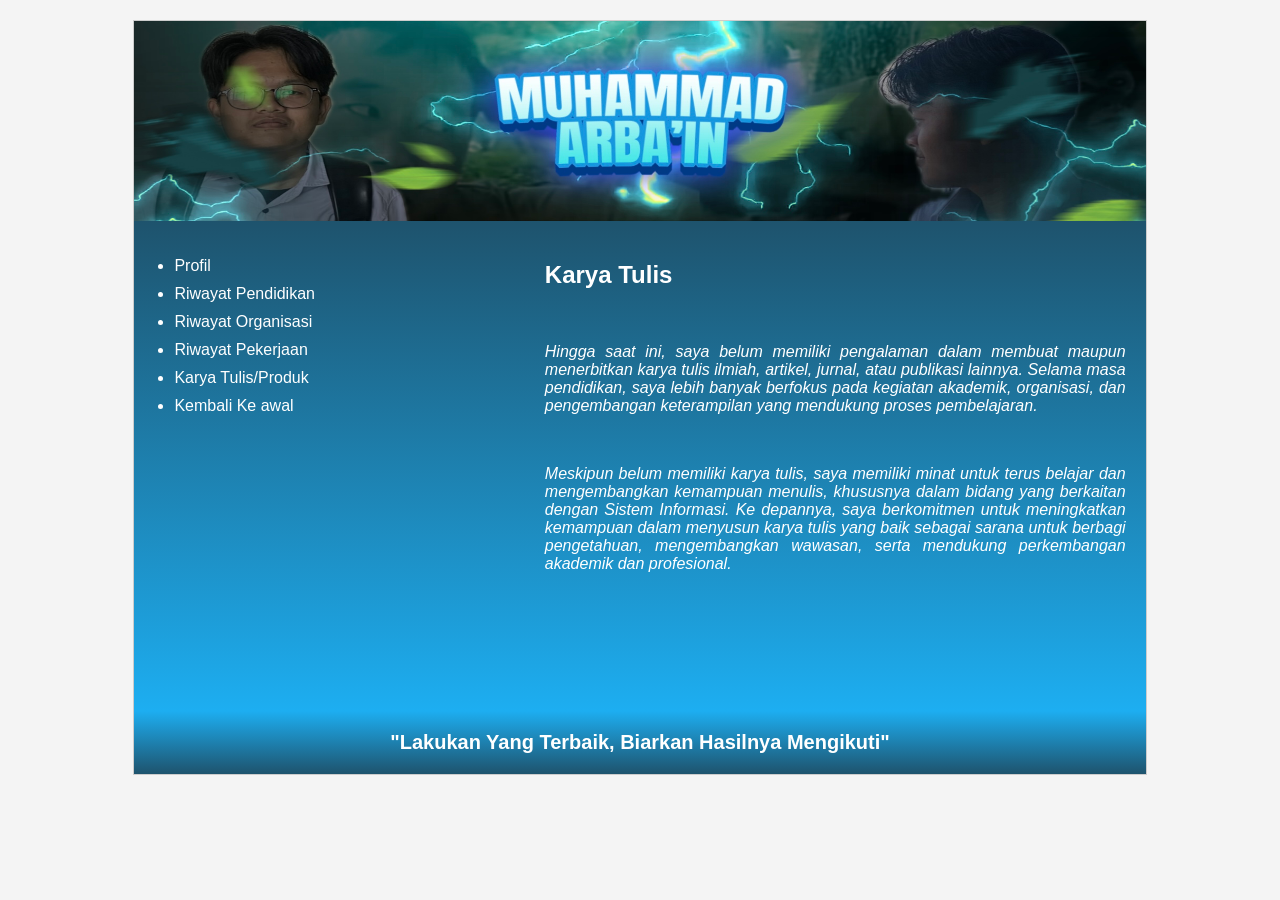
==== karya_tulis_bain.html @ 5ca23173 "karya_tulis_bain.html" ====
<!DOCTYPE html>
<html lang="id">
<head>
<meta charset="UTF-8">
<meta name="viewport" content="width=device-width, initial-scale=1.0">
<title>Portofolio 5 Tahun Mendatang</title>
<link rel="stylesheet" href="baincss.css">

</head>
<body>
<div class="container">

    <div class="banner">
        <img src="IMG_8502.PNG" alt="Foto Terbaik Anda"
        width="1200%" height="200%">
    </div>

    <!-- Isi -->
    <div class="content">

        <!-- Menu Kiri -->
        <div class="sidebar">
            <ul class="font">
              <li><a style="text-decoration:none;" class="font" href="real_profil_bain.html">
                    Profil</a><br>
                </li>
                <li><a style="text-decoration:none;" class="font" href="riwayat_pendidikan_bain.html">
                Riwayat Pendidikan</a><br>
                </li>
                <li><a style="text-decoration:none;" class="font" href="riwayat_organisasi_bain.html">
                Riwayat Organisasi</a><br>
                </li>
                <li><a style="text-decoration:none;" class="font" href="riwayat_pekerjaan_bain.html">
                Riwayat Pekerjaan</a><br>
                </li>
                <li><a style="text-decoration:none;" class="font" href="karya_tulis_bain.html">
                    Karya Tulis/Produk</a><br>
                </li>
                <li><a style="text-decoration:none;" class="font" href="new%20bain.html">
                    Kembali Ke awal </a><br>
                </li>
            </ul>
        </div>

        <!-- Portofolio 5 Tahun -->
        <div class="main">
            <ul class="font2">
            <h2>Karya Tulis</h2>
            <br>
            <p>
                <i>
                    Hingga saat ini, saya belum memiliki pengalaman dalam membuat maupun
                    menerbitkan karya tulis ilmiah, artikel, jurnal, atau publikasi lainnya.
                    Selama masa pendidikan, saya lebih banyak berfokus pada kegiatan akademik,
                    organisasi, dan pengembangan keterampilan yang mendukung proses pembelajaran.
                </i>
            </p>
            <br>
            <p>
                <i>
                Meskipun belum memiliki karya tulis, saya memiliki minat untuk terus belajar dan
                mengembangkan kemampuan menulis, khususnya dalam bidang yang berkaitan dengan 
                Sistem Informasi. Ke depannya, saya berkomitmen untuk meningkatkan kemampuan dalam 
                menyusun karya tulis yang baik sebagai sarana untuk berbagi pengetahuan,
                mengembangkan wawasan, serta mendukung perkembangan akademik dan profesional.
                </i>
            </p>
            <br>    
            <br>
        </div>

    </div>

    <!-- Motto -->
    <div class="footer">
        "Lakukan Yang Terbaik, Biarkan Hasilnya Mengikuti"
    </div>

</div>

</body>
</html>
---- baincss.css ----
<style>
*{
    margin:0;
    padding:0;
    box-sizing:border-box;
}

body{
    font-family: Arial, sans-serif;
    background:#f4f4f4;
}

.container{
    width:80%;
    margin:20px auto;
    border:1px solid #ccc;
}

.banner{
    background:#2d8cf0;
    height:200px;
    display:flex;
    justify-content:center;
    align-items:center;
}

.banner img{
    max-width:100%;
    max-height:100%;
}

.content{
    display:flex;
}

.sidebar{
    width:50%;
    background: linear-gradient(360deg, #1daef1, #1e536d);
    padding:20px;
}

.sidebar ul{
    padding-left:20px;
}

.sidebar li{
    margin-bottom:10px;
}

.main{
    width:100%;
    background: linear-gradient(360deg, #1daef1, #1e536d);
    color:white;
    padding:20px;
    min-height:450px;
    text-align:justify;
}

.font{
    color: white;
}

.footer{
    background: linear-gradient(180deg, #1daef1, #1e536d);
    color:white;
    color:white;
    text-align:center;
    padding:20px;
    font-size:20px;
    font-weight:bold;
}
</style>
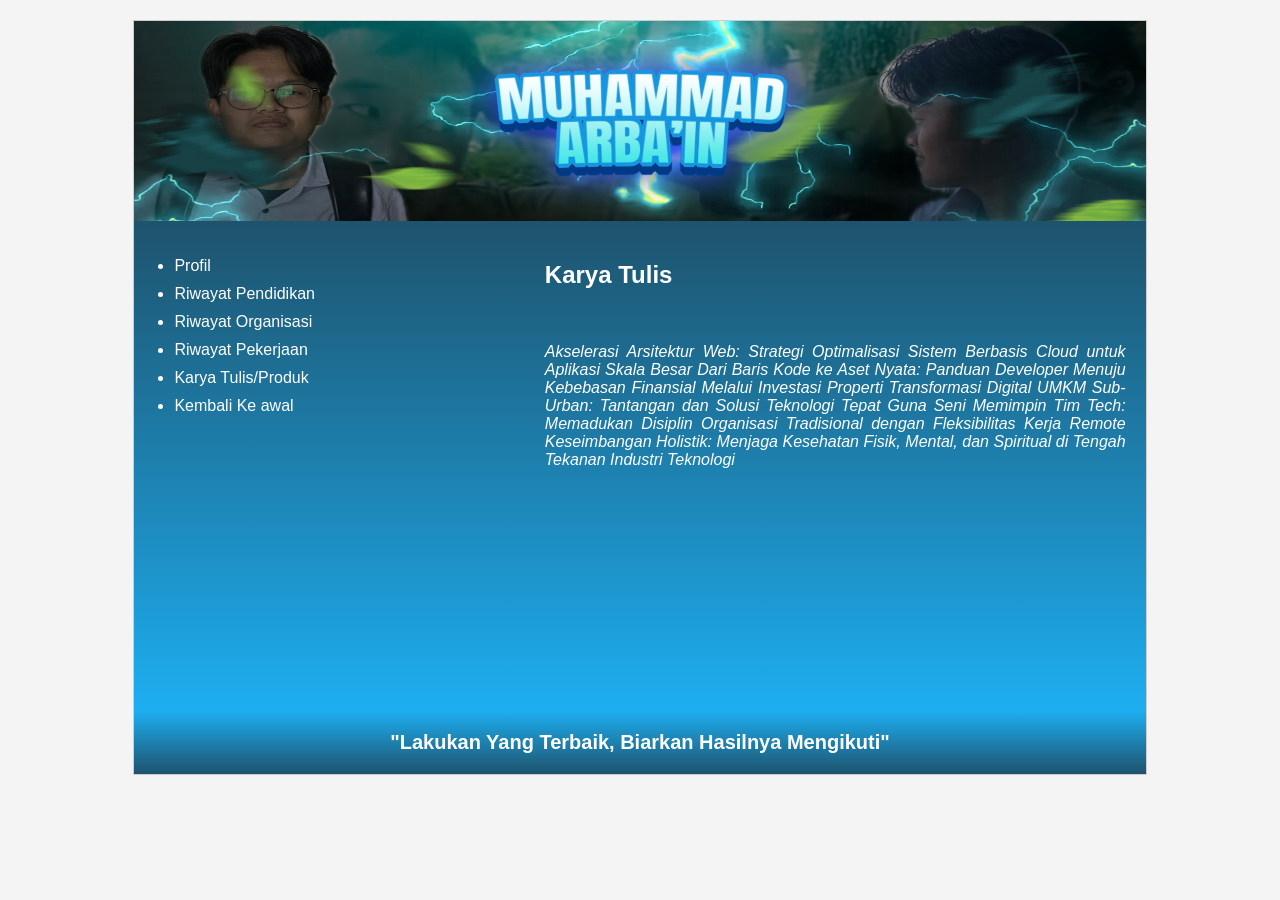
==== commit 1e95753d: "karya_tulis_bain.html" ====
--- a/karya_tulis_bain.html
+++ b/karya_tulis_bain.html
@@ -49,34 +49,20 @@
             <br>
             <p>
                 <i>
-                    Hingga saat ini, saya belum memiliki pengalaman dalam membuat maupun
-                    menerbitkan karya tulis ilmiah, artikel, jurnal, atau publikasi lainnya.
-                    Selama masa pendidikan, saya lebih banyak berfokus pada kegiatan akademik,
-                    organisasi, dan pengembangan keterampilan yang mendukung proses pembelajaran.
+                 Akselerasi Arsitektur Web: Strategi Optimalisasi Sistem Berbasis Cloud untuk Aplikasi Skala Besar
+                 Dari Baris Kode ke Aset Nyata: Panduan Developer Menuju Kebebasan Finansial Melalui Investasi Properti
+                 Transformasi Digital UMKM Sub-Urban: Tantangan dan Solusi Teknologi Tepat Guna
+                 Seni Memimpin Tim Tech: Memadukan Disiplin Organisasi Tradisional dengan Fleksibilitas Kerja Remote
+                 Keseimbangan Holistik: Menjaga Kesehatan Fisik, Mental, dan Spiritual di Tengah Tekanan Industri Teknologi
                 </i>
             </p>
-            <br>
-            <p>
-                <i>
-                Meskipun belum memiliki karya tulis, saya memiliki minat untuk terus belajar dan
-                mengembangkan kemampuan menulis, khususnya dalam bidang yang berkaitan dengan 
-                Sistem Informasi. Ke depannya, saya berkomitmen untuk meningkatkan kemampuan dalam 
-                menyusun karya tulis yang baik sebagai sarana untuk berbagi pengetahuan,
-                mengembangkan wawasan, serta mendukung perkembangan akademik dan profesional.
-                </i>
-            </p>
-            <br>    
-            <br>
         </div>
-
     </div>
 
     <!-- Motto -->
     <div class="footer">
         "Lakukan Yang Terbaik, Biarkan Hasilnya Mengikuti"
     </div>
-
 </div>
-
 </body>
 </html>
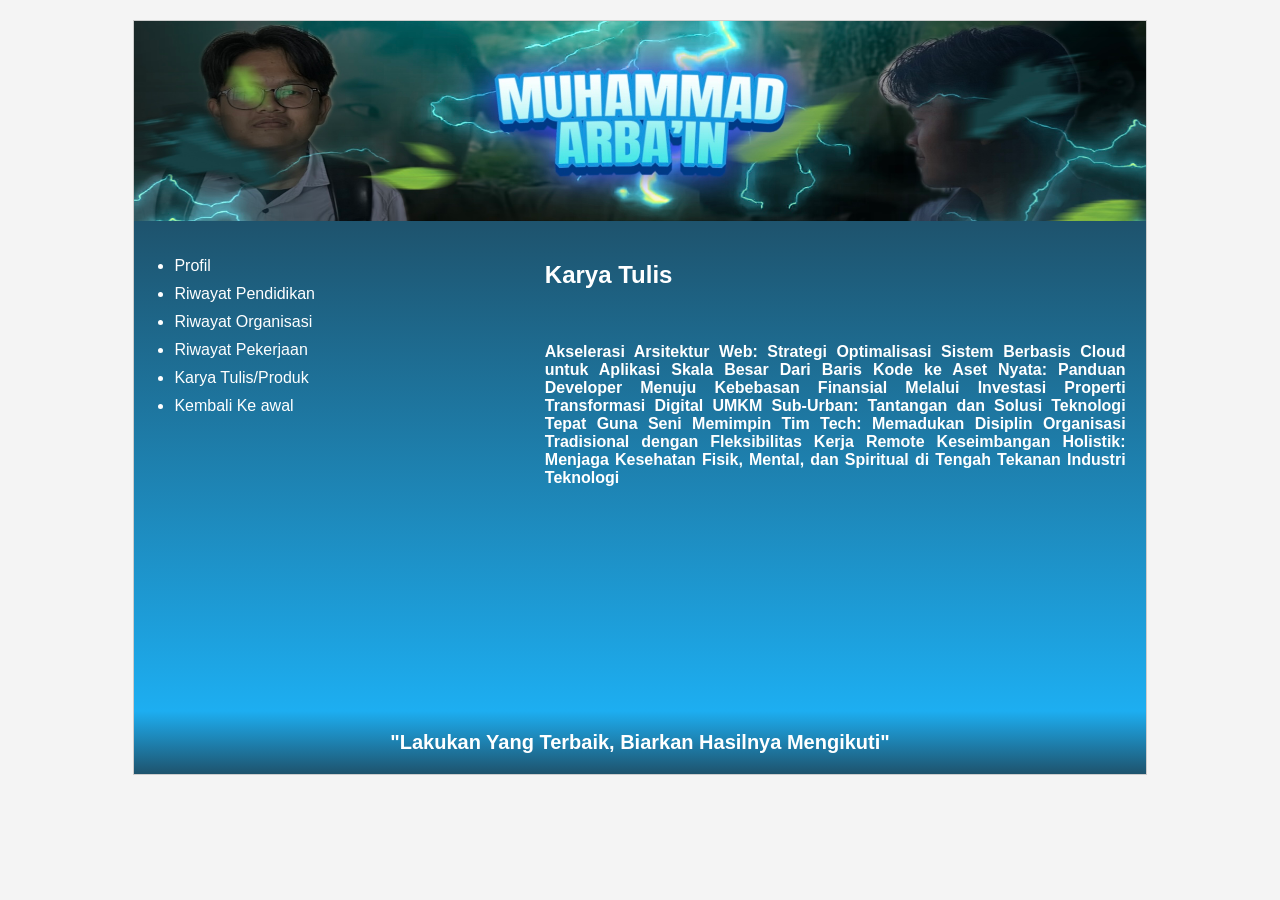
==== commit 228812f5: "karya_tulis_bain.html" ====
--- a/karya_tulis_bain.html
+++ b/karya_tulis_bain.html
@@ -36,7 +36,7 @@
                 <li><a style="text-decoration:none;" class="font" href="karya_tulis_bain.html">
                     Karya Tulis/Produk</a><br>
                 </li>
-                <li><a style="text-decoration:none;" class="font" href="new%20bain.html">
+                <li><a style="text-decoration:none;" class="font" href="kembali_ke_awal.html">
                     Kembali Ke awal </a><br>
                 </li>
             </ul>
@@ -48,13 +48,13 @@
             <h2>Karya Tulis</h2>
             <br>
             <p>
-                <i>
+                <b>
                  Akselerasi Arsitektur Web: Strategi Optimalisasi Sistem Berbasis Cloud untuk Aplikasi Skala Besar
                  Dari Baris Kode ke Aset Nyata: Panduan Developer Menuju Kebebasan Finansial Melalui Investasi Properti
                  Transformasi Digital UMKM Sub-Urban: Tantangan dan Solusi Teknologi Tepat Guna
                  Seni Memimpin Tim Tech: Memadukan Disiplin Organisasi Tradisional dengan Fleksibilitas Kerja Remote
                  Keseimbangan Holistik: Menjaga Kesehatan Fisik, Mental, dan Spiritual di Tengah Tekanan Industri Teknologi
-                </i>
+                </b>
             </p>
         </div>
     </div>
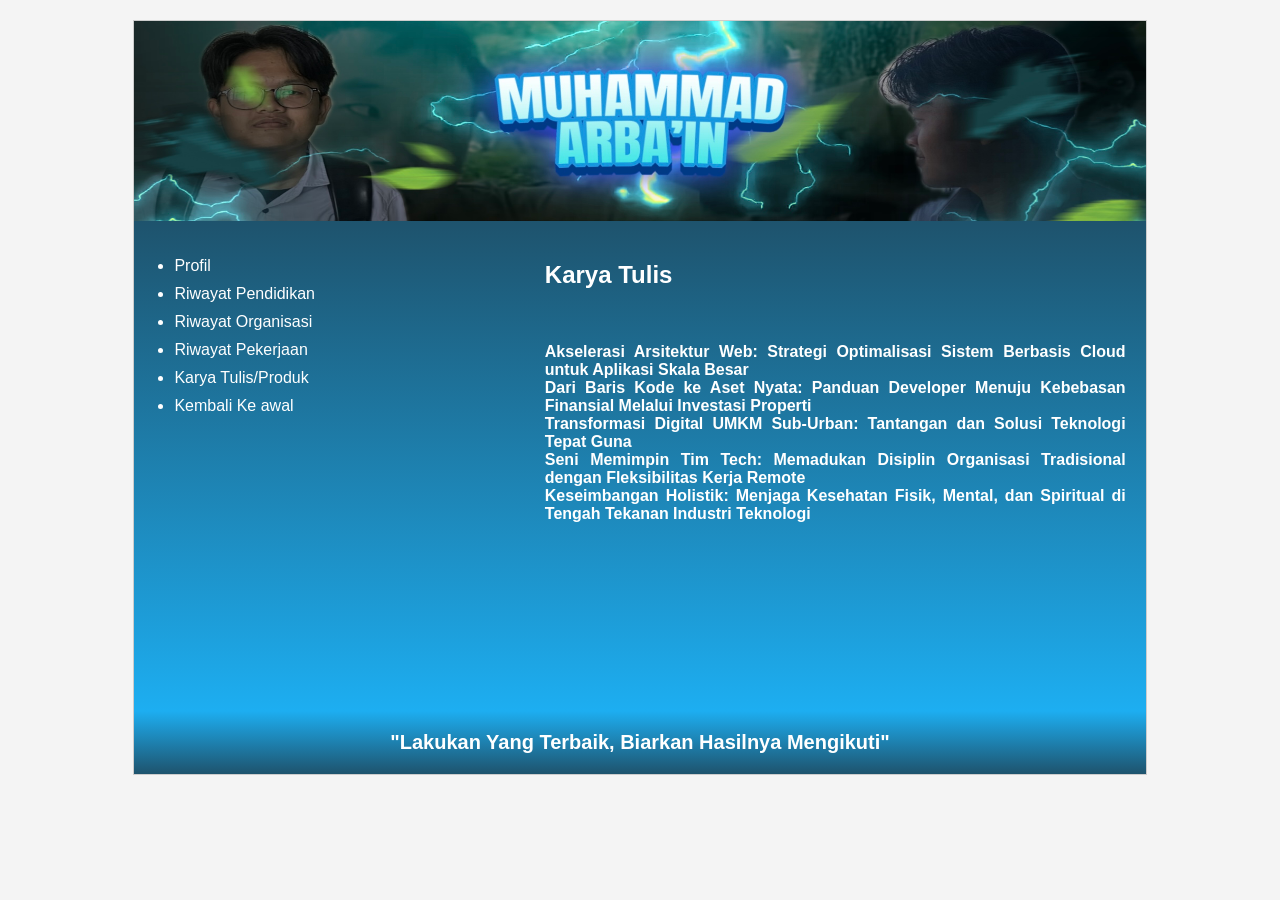
==== commit eb1e0584: "karya_tulis_bain.html" ====
--- a/karya_tulis_bain.html
+++ b/karya_tulis_bain.html
@@ -50,9 +50,13 @@
             <p>
                 <b>
                  Akselerasi Arsitektur Web: Strategi Optimalisasi Sistem Berbasis Cloud untuk Aplikasi Skala Besar
+                     <br>
                  Dari Baris Kode ke Aset Nyata: Panduan Developer Menuju Kebebasan Finansial Melalui Investasi Properti
+                     <br>
                  Transformasi Digital UMKM Sub-Urban: Tantangan dan Solusi Teknologi Tepat Guna
+                     <br>
                  Seni Memimpin Tim Tech: Memadukan Disiplin Organisasi Tradisional dengan Fleksibilitas Kerja Remote
+                     <br>
                  Keseimbangan Holistik: Menjaga Kesehatan Fisik, Mental, dan Spiritual di Tengah Tekanan Industri Teknologi
                 </b>
             </p>
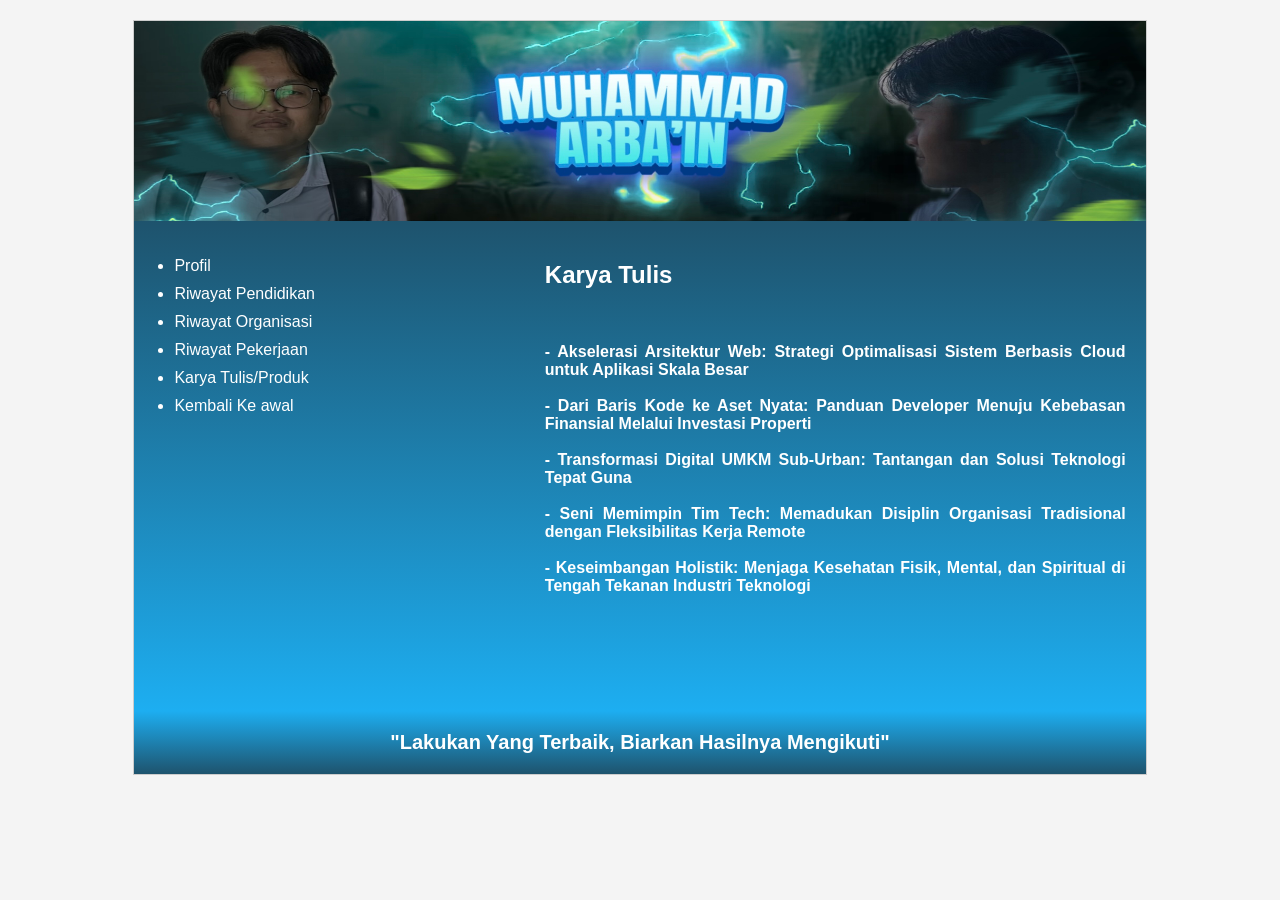
==== commit efe4b9b7: "Upd karya_tulis_bain.html" ====
--- a/karya_tulis_bain.html
+++ b/karya_tulis_bain.html
@@ -49,15 +49,15 @@
             <br>
             <p>
                 <b>
-                 Akselerasi Arsitektur Web: Strategi Optimalisasi Sistem Berbasis Cloud untuk Aplikasi Skala Besar
-                     <br>
-                 Dari Baris Kode ke Aset Nyata: Panduan Developer Menuju Kebebasan Finansial Melalui Investasi Properti
-                     <br>
-                 Transformasi Digital UMKM Sub-Urban: Tantangan dan Solusi Teknologi Tepat Guna
-                     <br>
-                 Seni Memimpin Tim Tech: Memadukan Disiplin Organisasi Tradisional dengan Fleksibilitas Kerja Remote
-                     <br>
-                 Keseimbangan Holistik: Menjaga Kesehatan Fisik, Mental, dan Spiritual di Tengah Tekanan Industri Teknologi
+                 - Akselerasi Arsitektur Web: Strategi Optimalisasi Sistem Berbasis Cloud untuk Aplikasi Skala Besar
+                     <br><br>
+                -  Dari Baris Kode ke Aset Nyata: Panduan Developer Menuju Kebebasan Finansial Melalui Investasi Properti
+                     <br><br>
+                 - Transformasi Digital UMKM Sub-Urban: Tantangan dan Solusi Teknologi Tepat Guna
+                     <br><br>
+                -  Seni Memimpin Tim Tech: Memadukan Disiplin Organisasi Tradisional dengan Fleksibilitas Kerja Remote
+                     <br><br>
+                 - Keseimbangan Holistik: Menjaga Kesehatan Fisik, Mental, dan Spiritual di Tengah Tekanan Industri Teknologi
                 </b>
             </p>
         </div>
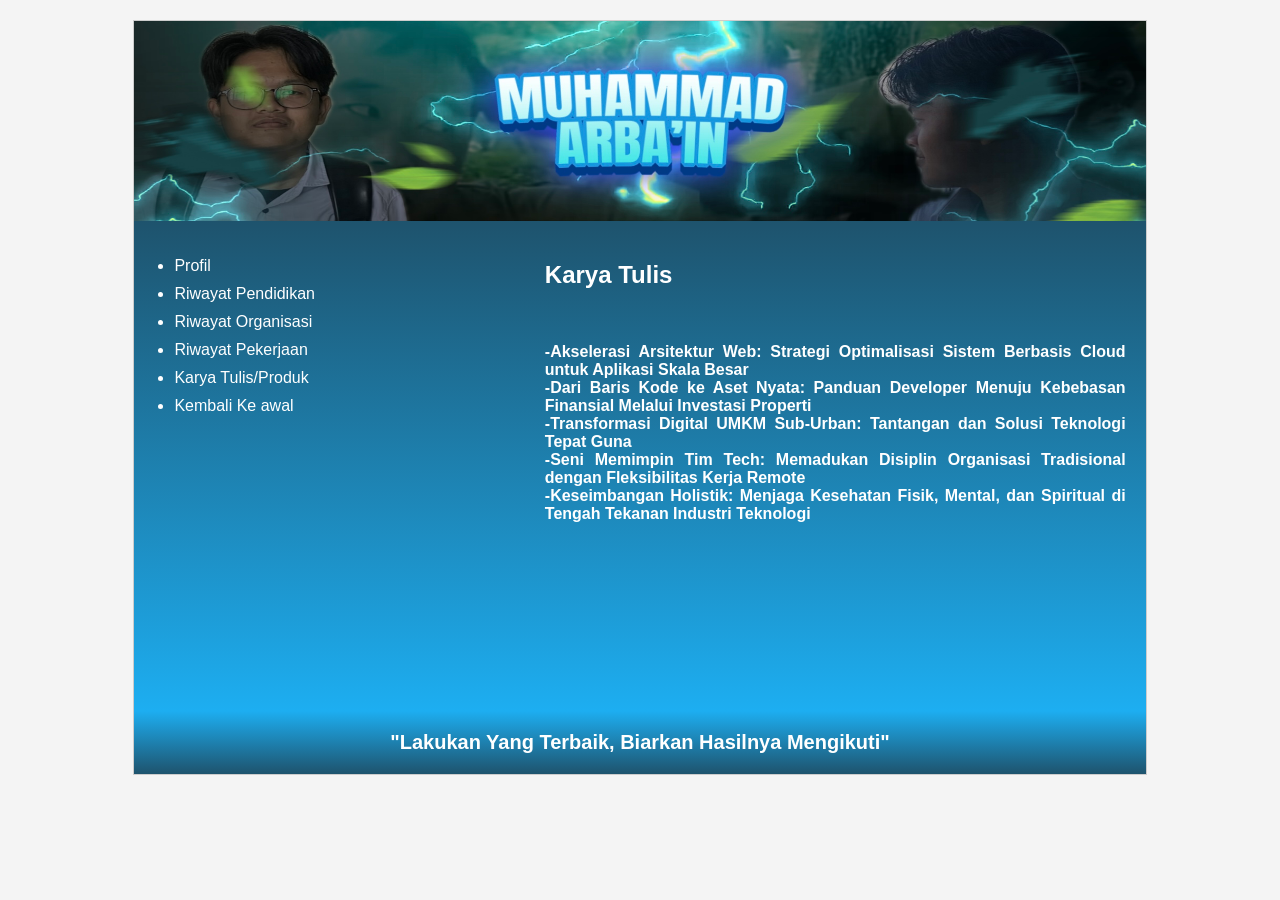
==== commit c6b56720: "karya_tulis_bain.html" ====
--- a/karya_tulis_bain.html
+++ b/karya_tulis_bain.html
@@ -49,15 +49,15 @@
             <br>
             <p>
                 <b>
-                 - Akselerasi Arsitektur Web: Strategi Optimalisasi Sistem Berbasis Cloud untuk Aplikasi Skala Besar
-                     <br><br>
-                -  Dari Baris Kode ke Aset Nyata: Panduan Developer Menuju Kebebasan Finansial Melalui Investasi Properti
-                     <br><br>
-                 - Transformasi Digital UMKM Sub-Urban: Tantangan dan Solusi Teknologi Tepat Guna
-                     <br><br>
-                -  Seni Memimpin Tim Tech: Memadukan Disiplin Organisasi Tradisional dengan Fleksibilitas Kerja Remote
-                     <br><br>
-                 - Keseimbangan Holistik: Menjaga Kesehatan Fisik, Mental, dan Spiritual di Tengah Tekanan Industri Teknologi
+                  -Akselerasi Arsitektur Web: Strategi Optimalisasi Sistem Berbasis Cloud untuk Aplikasi Skala Besar
+                     <br>
+                  -Dari Baris Kode ke Aset Nyata: Panduan Developer Menuju Kebebasan Finansial Melalui Investasi Properti
+                     <br>
+                  -Transformasi Digital UMKM Sub-Urban: Tantangan dan Solusi Teknologi Tepat Guna
+                     <br>
+                  -Seni Memimpin Tim Tech: Memadukan Disiplin Organisasi Tradisional dengan Fleksibilitas Kerja Remote
+                     <br>
+                  -Keseimbangan Holistik: Menjaga Kesehatan Fisik, Mental, dan Spiritual di Tengah Tekanan Industri Teknologi
                 </b>
             </p>
         </div>
